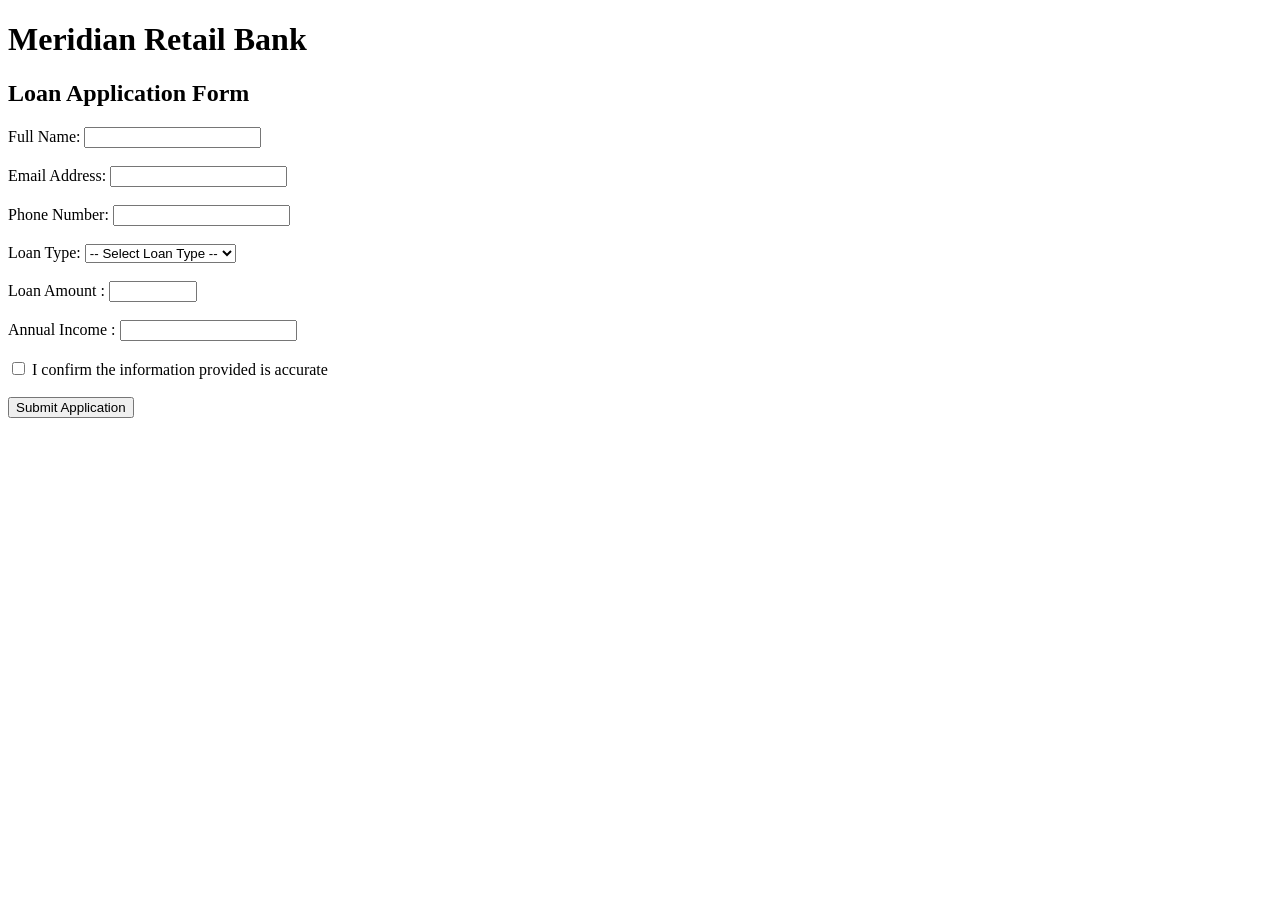
==== src/main/webapp/loan-apply.html @ 2198d4e7 "assessment4 Task C" ====
<!DOCTYPE html>
<html lang="en">
<head>
    <meta charset="UTF-8">
    <meta name="viewport" content="width=device-width, initial-scale=1.0">
    <title>Meridian Retail Bank - Loan Application</title>
</head>
<body>

<header>
    <h1>Meridian Retail Bank</h1>
    <h2>Loan Application Form</h2>
</header>

<main>
    <form action="#" method="post">

        <div>
            <label for="fullName">Full Name:</label>
            <input type="text" id="fullName" name="fullName" minlength="3" required>
        </div>
        <br>

        <div>
            <label for="email">Email Address:</label>
            <input type="email" id="email" name="email" required>
        </div>
        <br>

        <div>
            <label for="phone">Phone Number:</label>
            <input type="tel" id="phone" name="phone" pattern="[0-9]{10}" title="10-digit mobile number" required>
        </div>
        <br>

        <div>
            <label for="loanType">Loan Type:</label>
            <select id="loanType" name="loanType" required>
                <option value="" disabled selected>-- Select Loan Type --</option>
                <option value="Home Loan">Home Loan</option>
                <option value="Personal Loan">Personal Loan</option>
                <option value="Education Loan">Education Loan</option>
            </select>
        </div>
        <br>

        <div>
            <label for="loanAmount">Loan Amount :</label>
            <input type="number" id="loanAmount" name="loanAmount" min="50000" max="5000000" step="1000" required>
        </div>
        <br>

        <div>
            <label for="annualIncome">Annual Income :</label>
            <input type="number" id="annualIncome" name="annualIncome" min="100000" required>
        </div>
        <br>

        <div>
            <input type="checkbox" id="declaration" name="declaration" required>
            <label for="declaration">I confirm the information provided is accurate</label>
        </div>
        <br>

        <div>
            <button type="submit">Submit Application</button>
        </div>

    </form>
</main>

</body>
</html>
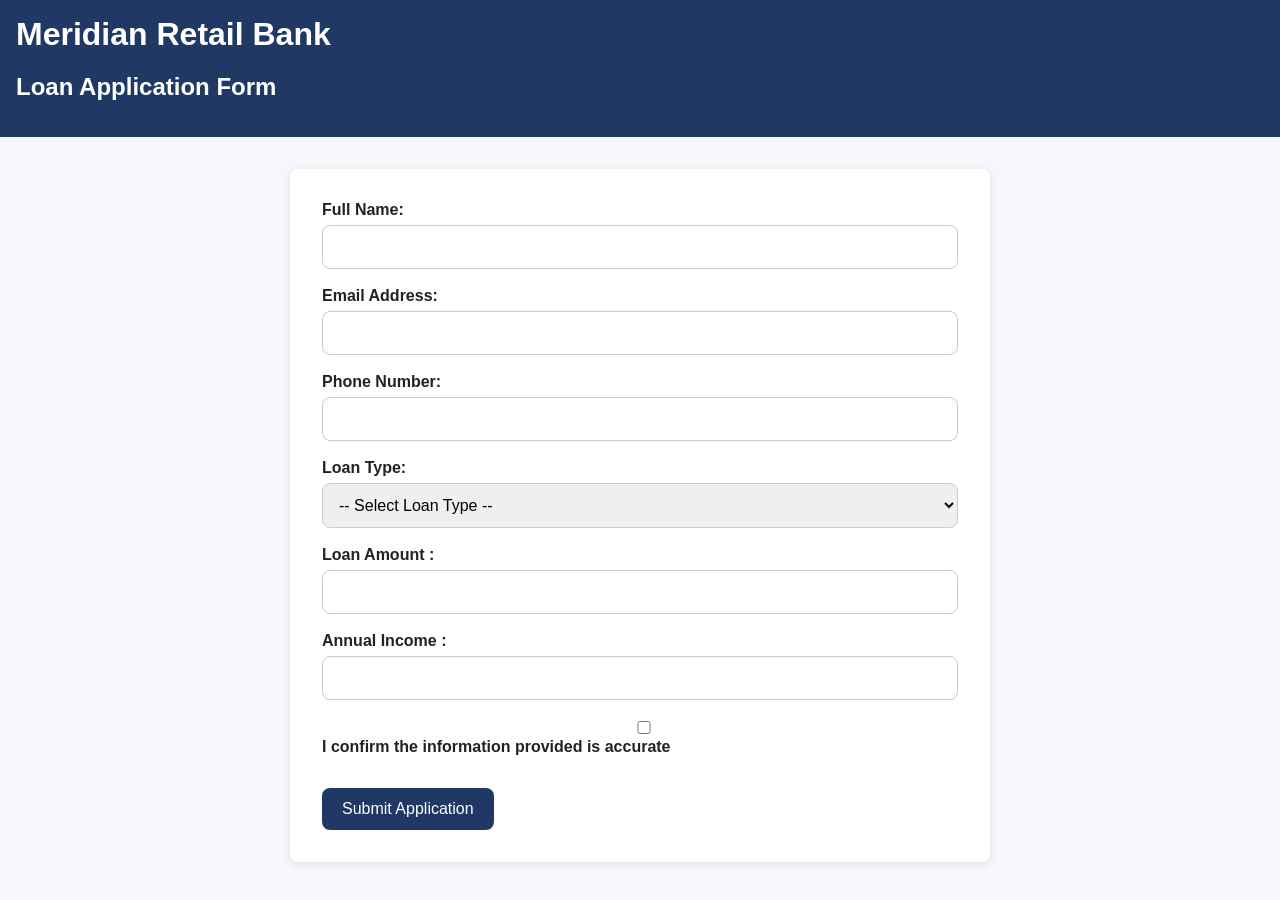
==== commit 1f0820ea: "assessment4 Task D (Updated HTML according to CSS task)" ====
--- a/src/main/webapp/loan-apply.html
+++ b/src/main/webapp/loan-apply.html
@@ -4,6 +4,8 @@
     <meta charset="UTF-8">
     <meta name="viewport" content="width=device-width, initial-scale=1.0">
     <title>Meridian Retail Bank - Loan Application</title>
+    <meta name="viewport" content="width=device-width, initial-scale=1.0">
+    <link rel="stylesheet" href="style.css">
 </head>
 <body>
 
@@ -13,7 +15,7 @@
 </header>
 
 <main>
-    <form action="#" method="post">
+    <form class="loan-form" action="#" method="post">
 
         <div>
             <label for="fullName">Full Name:</label>
--- a/src/main/webapp/style.css
+++ b/src/main/webapp/style.css
@@ -0,0 +1,275 @@
+* {
+    box-sizing: border-box;
+}
+
+body {
+    margin: 0;
+    font-family: Arial, sans-serif;
+    background-color: #f5f7fa;
+    color: #222;
+}
+
+header {
+    background-color: #1F3864;
+    color: white;
+    padding: 1rem;
+}
+
+header h1 {
+    margin: 0 0 1rem 0;
+}
+
+ /*Navbar*/
+
+nav ul {
+    display: flex;
+    flex-direction: row;
+    list-style: none;
+    margin: 0;
+    padding: 0;
+}
+
+nav li {
+    margin-right: 5px;
+}
+
+nav a {
+    display: block;
+    padding: 0.75rem 1rem;
+    color: white;
+    text-decoration: none;
+    border-radius: 4px;
+}
+
+nav a:hover {
+    background-color: #0F7C7C;
+}
+
+
+.layout {
+    display: flex;
+    flex-direction: column;
+    gap: 2rem;
+    padding: 1.5rem;
+}
+
+main {
+    min-width: 0;
+}
+
+aside {
+    background-color: white;
+    padding: 1.5rem;
+    border-radius: 8px;
+    box-shadow: 0 2px 8px rgba(0, 0, 0, 0.1);
+}
+
+ /*Account card Grid*/
+
+.card-grid {
+    display: grid;
+    grid-template-columns: repeat(3, 1fr);
+    gap: 1.5rem;
+}
+
+.account-card {
+    padding: 1.5rem;
+    border-radius: 8px;
+    box-shadow: 0 2px 8px rgba(0, 0, 0, 0.1);
+    border-left: 6px solid #0F7C7C;
+    background-color: white;
+}
+
+.account-card h3 {
+    margin-top: 0;
+    color: #1F3864;
+}
+
+.account-card .balance {
+    font-size: 1.5rem;
+    font-weight: bold;
+}
+
+/* Different coloured left-border accents */
+
+.account-card:nth-child(2) {
+    border-left-color: #1F3864;
+}
+
+.account-card:nth-child(3) {
+    border-left-color: #d69e2e;
+}
+
+/*Account Summary Table*/
+
+table {
+    width: 100%;
+    border-collapse: collapse;
+    background-color: white;
+}
+
+th {
+    background-color: #1F3864;
+    color: white;
+    font-weight: bold;
+    padding: 12px;
+    text-align: left;
+}
+
+td {
+    padding: 12px;
+    border-bottom: 1px solid #ddd;
+}
+
+/* Zebra striping */
+
+tbody tr:nth-child(odd) {
+    background-color: white;
+}
+
+tbody tr:nth-child(even) {
+    background-color: #EAF1FB;
+}
+
+/*Transfer Form*/
+
+aside form input {
+    width: 100%;
+    padding: 12px;
+    border: 1px solid #ccc;
+    border-radius: 8px;
+    font-size: 1rem;
+}
+
+aside form input:focus {
+    outline: 3px solid #0F7C7C;
+    border-color: #0F7C7C;
+}
+
+aside label {
+    display: block;
+    margin-bottom: 6px;
+    font-weight: bold;
+}
+
+aside form p {
+    margin-bottom: 1rem;
+}
+
+button {
+    padding: 12px 20px;
+    border: none;
+    border-radius: 8px;
+    background-color: #1F3864;
+    color: white;
+    font-size: 1rem;
+    cursor: pointer;
+}
+
+button:hover {
+    background-color: #0F7C7C;
+}
+
+
+/*Loan Application Form*/
+
+.loan-form {
+    max-width: 700px;
+    margin: 2rem auto;
+    background-color: white;
+    padding: 2rem;
+    border-radius: 8px;
+    box-shadow: 0 2px 8px rgba(0, 0, 0, 0.1);
+}
+
+.loan-form label {
+    display: block;
+    margin-bottom: 6px;
+    font-weight: bold;
+}
+
+.loan-form input,
+.loan-form select {
+    width: 100%;
+    padding: 12px;
+    border: 1px solid #ccc;
+    border-radius: 8px;
+    font-size: 1rem;
+}
+
+.loan-form input:focus,
+.loan-form select:focus {
+    outline: 3px solid #0F7C7C;
+    border-color: #0F7C7C;
+}
+
+.loan-form button {
+    margin-top: 0.5rem;
+}
+
+
+footer {
+    background-color: #1F3864;
+    color: white;
+    text-align: center;
+    padding: 1rem;
+    margin-top: 2rem;
+}
+
+
+
+@media (min-width: 901px) {
+
+    .layout {
+        flex-direction: row;
+        align-items: flex-start;
+    }
+
+    main {
+        flex: 0 0 70%;
+    }
+
+    aside {
+        flex: 0 0 30%;
+    }
+}
+
+
+
+@media (min-width: 600px) and (max-width: 900px) {
+
+    .card-grid {
+        grid-template-columns: repeat(2, 1fr);
+    }
+}
+
+
+
+@media (max-width: 599px) {
+
+    .layout {
+        flex-direction: column;
+    }
+
+    .card-grid {
+        grid-template-columns: 1fr;
+    }
+
+    nav ul {
+        flex-direction: column;
+    }
+
+    nav li {
+        margin-right: 0;
+        margin-bottom: 4px;
+    }
+
+    nav a {
+        width: 100%;
+    }
+
+    table {
+        display: block;
+        overflow-x: auto;
+    }
+}
